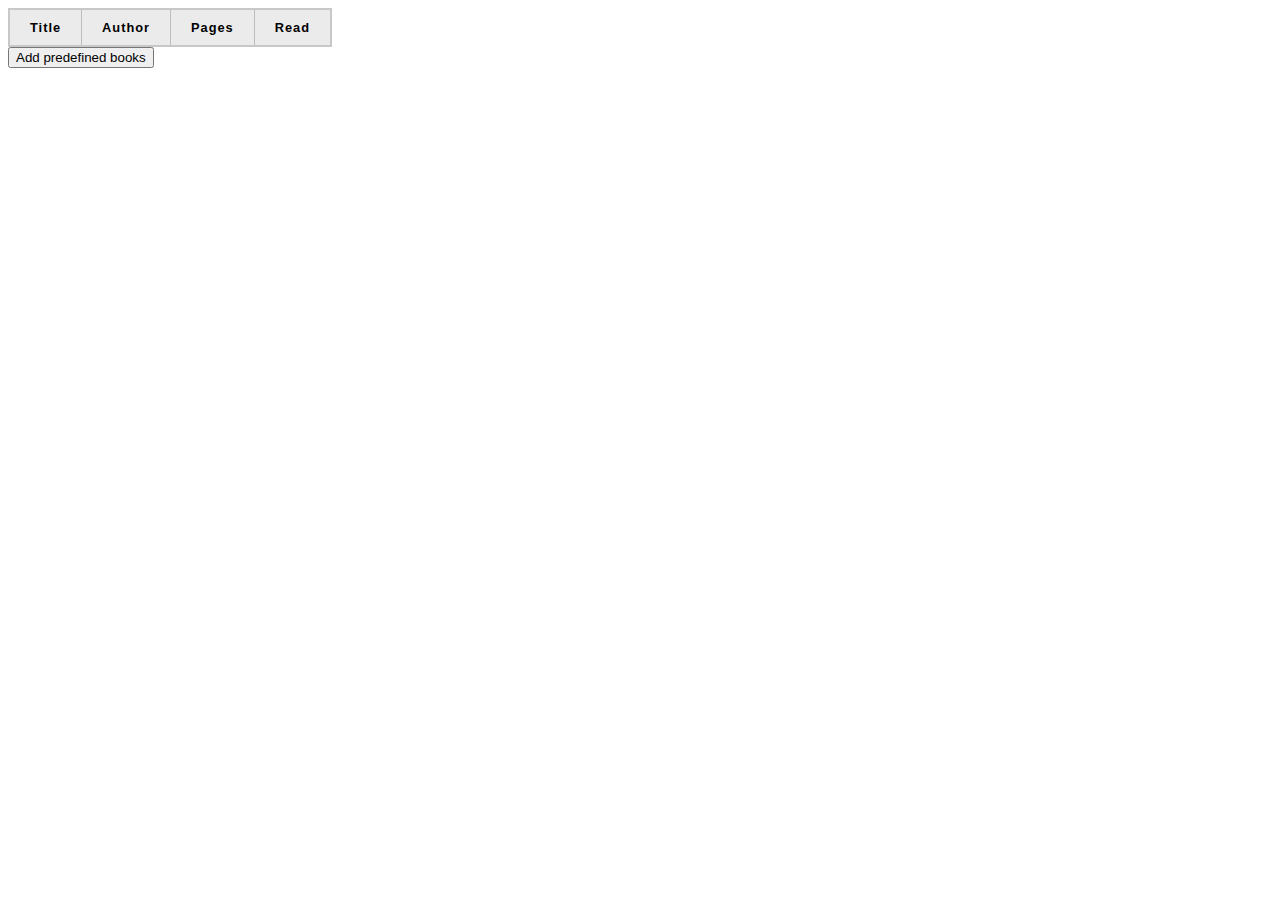
==== project_library/index.html @ 4b0fd239 "Add book table and button to add predefined books" ====
<!DOCTYPE html>
<html lang="en">
<head>
    <meta charset="UTF-8">
    <meta http-equiv="X-UA-Compatible" content="IE=edge">
    <meta name="viewport" content="width=device-width, initial-scale=1.0">
    <link rel="stylesheet" href="style.css">
    <script src="script.js" defer></script>
    <title>Project: Library</title>
</head>
<body>
    <table id="main-book-table">
        <tr>
            <th>Title</th>
            <th>Author</th>
            <th>Pages</th>
            <th>Read</th>
        </tr>
    </table>
    <button id="add-predefined-books">Add predefined books</button>
</body>
</html>
---- project_library/style.css ----
html {
    font-family: sans-serif;
  }
  
  table {
    border-collapse: collapse;
    border: 2px solid rgb(200,200,200);
    letter-spacing: 1px;
    font-size: 0.8rem;
  }
  
  td, th {
    border: 1px solid rgb(190,190,190);
    padding: 10px 20px;
  }
  
  th {
    background-color: rgb(235,235,235);
  }
  
  td {
    text-align: center;
  }
  
  tr:nth-child(even) td {
    background-color: rgb(250,250,250);
  }
  
  tr:nth-child(odd) td {
    background-color: rgb(245,245,245);
  }
  
  caption {
    padding: 10px;
  }
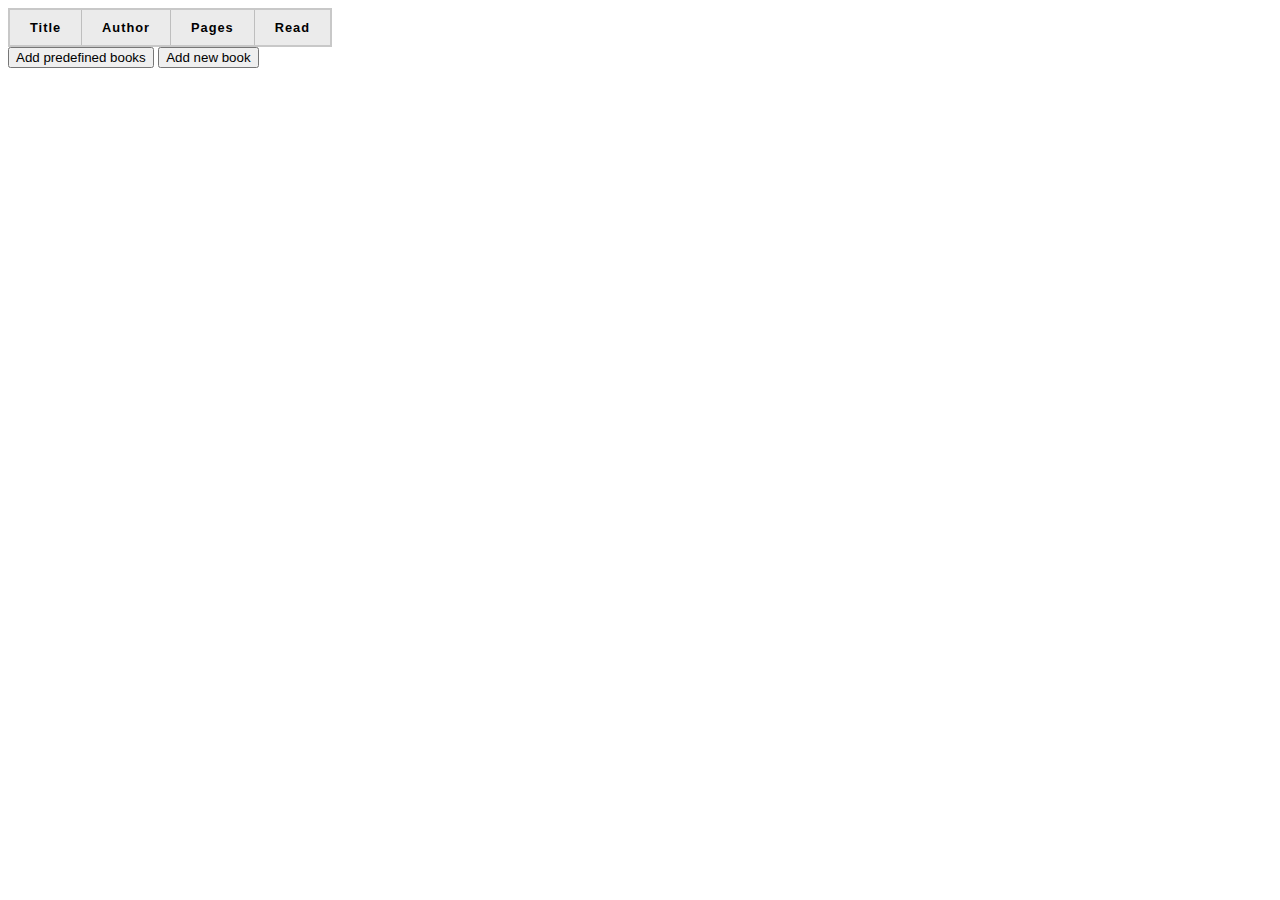
==== commit 5d360809: "Form works on a basic level - has bugs bugs include: submitting form redraws all existing books in l" ====
--- a/project_library/index.html
+++ b/project_library/index.html
@@ -17,6 +17,32 @@
             <th>Read</th>
         </tr>
     </table>
-    <button id="add-predefined-books">Add predefined books</button>
+    <button id="add-predefined-books" onclick="displayBooks()">Add predefined books</button>
+    <button id="add-new-book" onclick="openForm()">Add new book</button>
+
+    <div class="form-popup" id="newBookForm">
+        <!-- TODO insert post action -->
+        <form action="#" class="form-container">
+            <h1>Add new book to library</h1>
+
+            <label for="title"><b>Title</b></label>
+            <input type="text" placeholder="Enter title" name="title" id="title" required>
+
+            <label for="author"><b>Author</b></label>
+            <input type="text" placeholder="Enter author" name="author" id="author" required>
+
+            <label for="pages"><b>Number of pages</b></label>
+            <input type="number" placeholder="Enter no. of pages" name="pages" id="pages" required>
+
+            <label for="isRead"><b>Read / not read</b></label>
+            <select name="isRead" id="isRead">
+                <option value="true">Read</option>
+                <option value="false">Not read</option>
+            </select>
+
+            <button type="submit" class="btn">Add</button>
+            <button type="button" class="btn-cancel" onclick="closeForm()">Close</button>
+        </form>
+    </div>
 </body>
 </html>--- a/project_library/style.css
+++ b/project_library/style.css
@@ -1,35 +1,51 @@
 html {
     font-family: sans-serif;
-  }
+}
   
-  table {
-    border-collapse: collapse;
-    border: 2px solid rgb(200,200,200);
-    letter-spacing: 1px;
-    font-size: 0.8rem;
-  }
-  
-  td, th {
-    border: 1px solid rgb(190,190,190);
-    padding: 10px 20px;
-  }
-  
-  th {
-    background-color: rgb(235,235,235);
-  }
-  
-  td {
-    text-align: center;
-  }
-  
-  tr:nth-child(even) td {
-    background-color: rgb(250,250,250);
-  }
-  
-  tr:nth-child(odd) td {
-    background-color: rgb(245,245,245);
-  }
-  
-  caption {
+table {
+border-collapse: collapse;
+border: 2px solid rgb(200,200,200);
+letter-spacing: 1px;
+font-size: 0.8rem;
+}
+
+td, th {
+border: 1px solid rgb(190,190,190);
+padding: 10px 20px;
+}
+
+th {
+background-color: rgb(235,235,235);
+}
+
+td {
+text-align: center;
+}
+
+tr:nth-child(even) td {
+background-color: rgb(250,250,250);
+}
+
+tr:nth-child(odd) td {
+background-color: rgb(245,245,245);
+}
+
+caption {
+padding: 10px;
+}
+
+.form-popup {
+    display: none;
+    position: fixed;
+    bottom: 0;
+    right: 15px;
+    border: 3px solid #f1f1f1;
+    z-index: 9;
+}
+
+  .form-container {
+    display: grid;
+    max-width: 500px;
     padding: 10px;
-  }+    background-color: white;
+}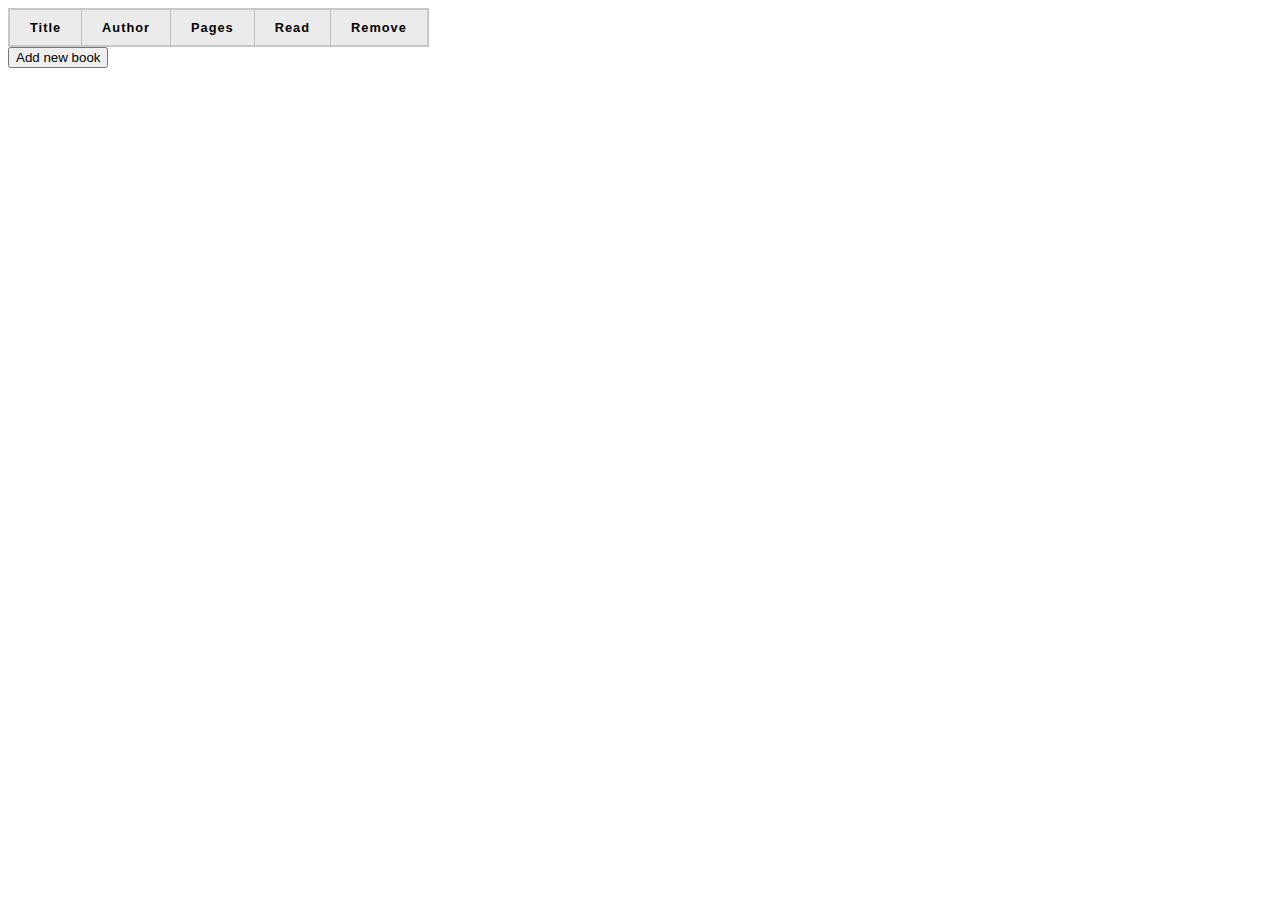
==== commit 73360ec8: "Add ability to delete books" ====
--- a/project_library/index.html
+++ b/project_library/index.html
@@ -15,14 +15,14 @@
             <th>Author</th>
             <th>Pages</th>
             <th>Read</th>
+            <th>Remove</th>
         </tr>
     </table>
-    <button id="add-predefined-books" onclick="displayBooks()">Add predefined books</button>
     <button id="add-new-book" onclick="openForm()">Add new book</button>
 
-    <div class="form-popup" id="newBookForm">
+    <div class="form-popup" id="div-newBookForm">
         <!-- TODO insert post action -->
-        <form action="#" class="form-container">
+        <form action="#" class="form-container" id="newBookForm">
             <h1>Add new book to library</h1>
 
             <label for="title"><b>Title</b></label>
--- a/project_library/style.css
+++ b/project_library/style.css
@@ -43,9 +43,14 @@
     z-index: 9;
 }
 
-  .form-container {
+.form-container {
     display: grid;
     max-width: 500px;
     padding: 10px;
     background-color: white;
+}
+
+.trash-icon {
+    height: 18px;
+    width: 18px;
 }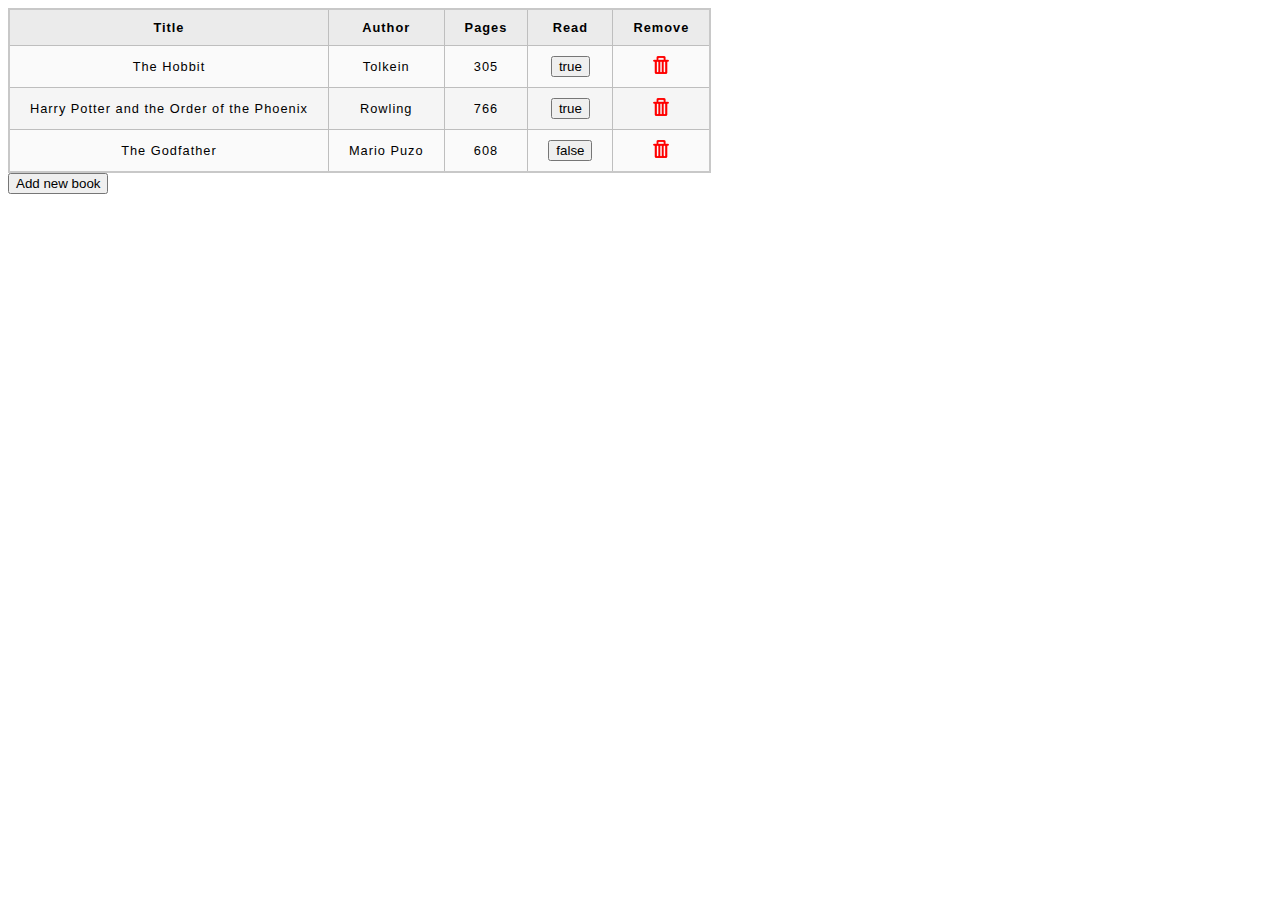
==== commit 04dc85e9: "Add button to toggle read status" ====
--- a/project_library/index.html
+++ b/project_library/index.html
@@ -21,7 +21,6 @@
     <button id="add-new-book" onclick="openForm()">Add new book</button>
 
     <div class="form-popup" id="div-newBookForm">
-        <!-- TODO insert post action -->
         <form action="#" class="form-container" id="newBookForm">
             <h1>Add new book to library</h1>
 
